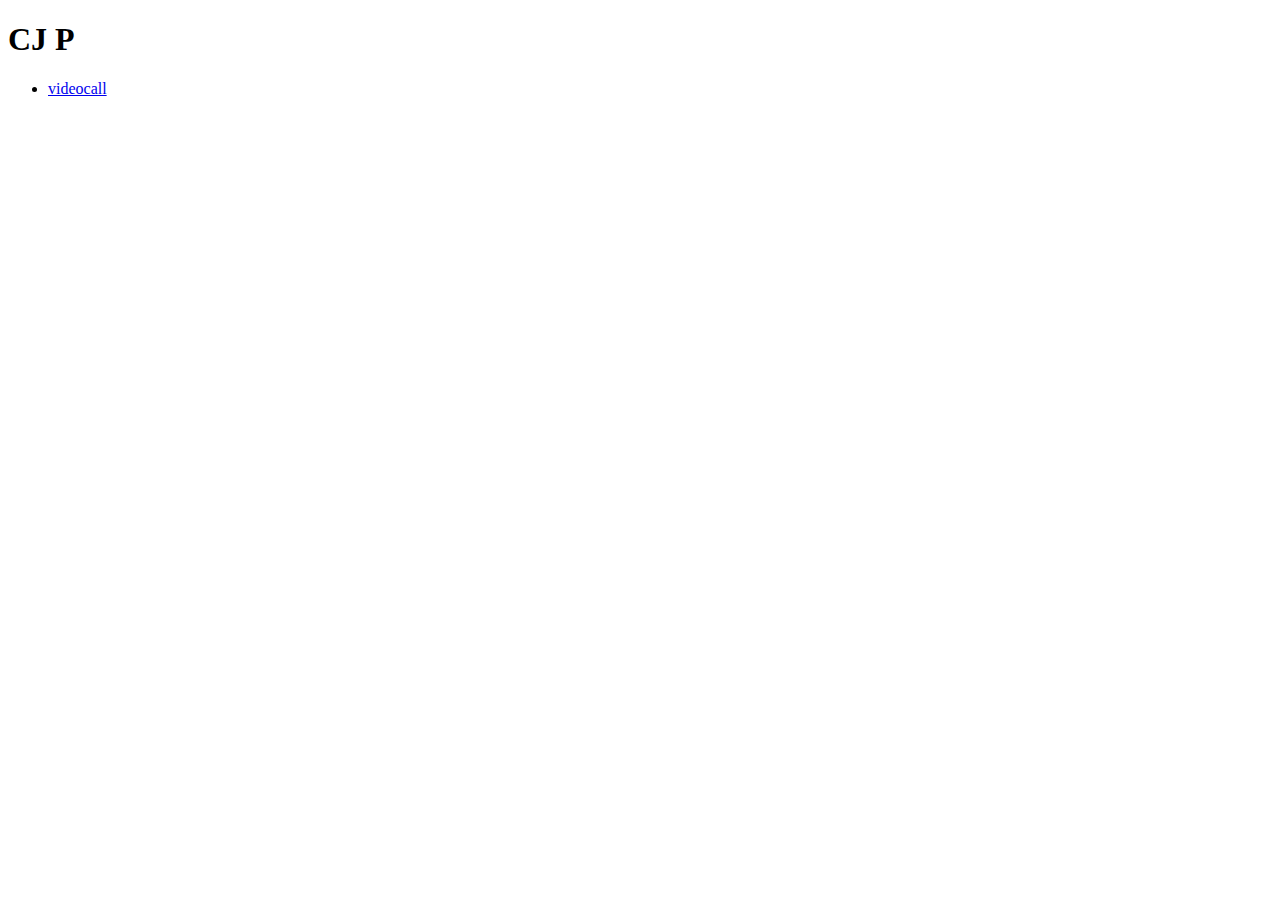
==== index.html @ 68767c1b "." ====
<!doctype html>
<html lang="en">
<head>
    <meta charset="UTF-8">
    <meta name="viewport"
          content="width=device-width, user-scalable=no, initial-scale=1.0, maximum-scale=1.0, minimum-scale=1.0">
    <meta http-equiv="X-UA-Compatible" content="ie=edge">
    <title>CJ P</title>
</head>
<body>
<h1>CJ P</h1>
<ul>
    <li><a href="videocall">videocall</a></li>
</ul>
</body>
</html>
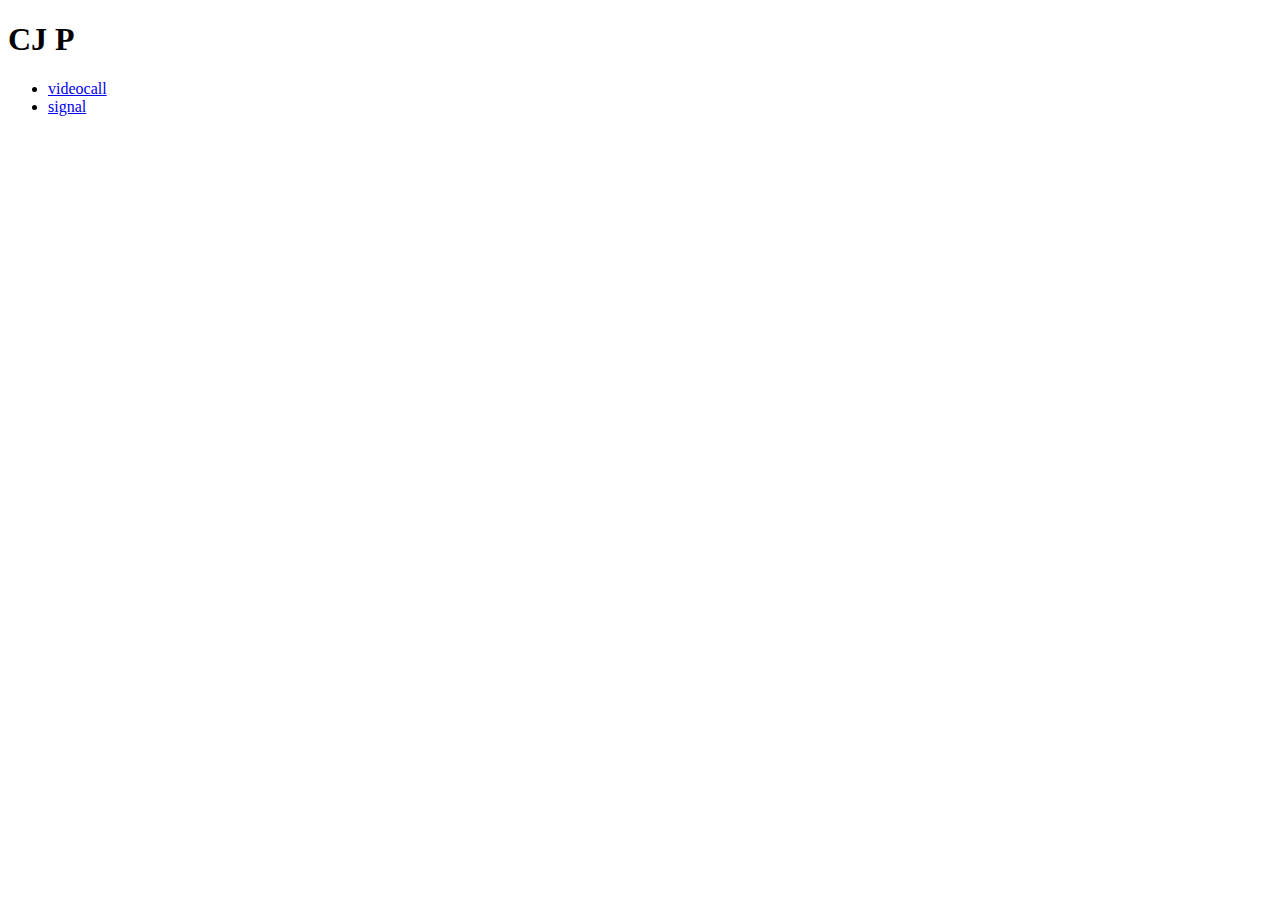
==== commit f3da24c6: "add signal app" ====
--- a/index.html
+++ b/index.html
@@ -11,6 +11,7 @@
 <h1>CJ P</h1>
 <ul>
     <li><a href="videocall">videocall</a></li>
+    <li><a href="signal">signal</a></li>
 </ul>
 </body>
 </html>
